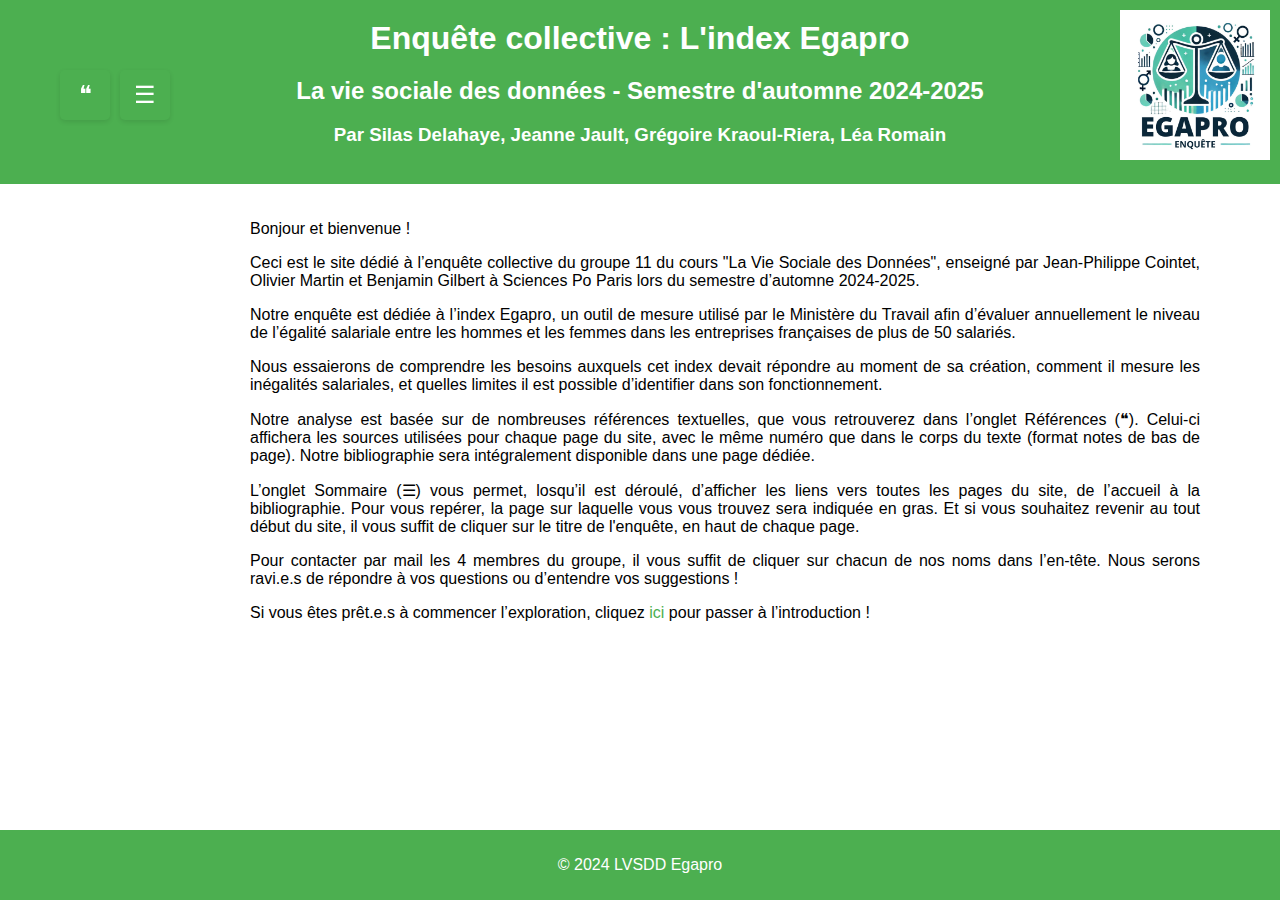
==== docs/index.html @ e4f0c637 "Update index.html" ====
<!DOCTYPE html>
<html lang="fr">
<head>
    <meta charset="UTF-8">
    <meta name="viewport" content="width=device-width, initial-scale=1.0">
    <title>Site avec Menu Déroulant</title>
    <link rel="stylesheet" href="assets/css/style.css">
    <img src="assets/images/logoenqueteegapro.JPG" alt="Logo Egapro" class="header-logo">
</head>
<body>
    <header>
    <h1><a href="index.html" style="text-decoration: none; color: inherit;">Enquête collective : L'index Egapro</a></h1>
    <h2 style="margin-bottom: 5px;">La vie sociale des données - Semestre d'automne 2024-2025</h2>
    <h3>
        Par 
        <a href="mailto:xxx@xxx.xx" style="text-decoration: none; color: inherit;">Silas Delahaye</a>, 
        <a href="mailto:xxx@xxx.xx" style="text-decoration: none; color: inherit;">Jeanne Jault</a>, 
        <a href="mailto:xxx@xxx.xx" style="text-decoration: none; color: inherit;">Grégoire Kraoul-Riera</a>, 
        <a href="mailto:xxx@xxx.xx" style="text-decoration: none; color: inherit;">Léa Romain</a>
    </h3>
</header>

     <main>

<div class="cases-container">
    <div class="references-toggle" onclick="toggleReferences()">
        <span class="icon">❝</span>
    </div>
    <div class="summary-toggle" onclick="toggleSummary()">
        <span class="icon">☰</span>
    </div>
</div>

<div class="references-box" style="display: none;">
    <h3 onclick="toggleReferences()">Références</h3>
    <ul>
        <li id="ref1">[1] Explication pour la référence 1.</li>
        <li id="ref2">[2] Détail de la source citée pour la référence 2.</li>
        <li id="ref3">[3] Informations complémentaires pour la référence 3.</li>
        <li id="ref4">[4] Référence à une étude pertinente.</li>
        <li id="ref5">[5] Extrait d'une publication scientifique.</li>
        <li id="ref6">[6] Source primaire sur le sujet.</li>
        <li id="ref7">[7] Données statistiques associées.</li>
        <li id="ref8">[8] Contexte historique de l'analyse.</li>
        <li id="ref9">[9] Note explicative pour le lecteur.</li>
        <li id="ref10">[10] Exemple illustratif.</li>
        <li id="ref11">[11] Analyse détaillée.</li>
        <li id="ref12">[12] Caution scientifique.</li>
        <li id="ref13">[13] Étude complémentaire.</li>
        <li id="ref14">[14] Point de vue critique.</li>
        <li id="ref15">[15] Citation pertinente.</li>
    </ul>
</div>

<!-- Fenêtre Sommaire (inchangée) -->
<div class="summary-box" style="display: none;">
    <h3 onclick="toggleSummary()">Sommaire</h3>
    <ul>
        <li><a href="index.html">Page d'accueil</a></li>
        <li><a href="pages/intro.html">Partie 1 : Introduction</a></li>
        <li><a href="#part2">Partie 2 : Développement</a></li>
        <li><a href="#part3">Partie 3 : Illustration</a></li>
        <li><a href="#part4">Partie 4 : Discussion</a></li>
        <li><a href="#part5">Partie 5 : Conclusion</a></li>
    </ul>
</div>

        <div class="content">
            <p align="justify">
                Bonjour et bienvenue !</p>

            <p align="justify">
                Ceci est le site dédié à l’enquête collective du groupe 11 du cours "La Vie Sociale des Données", enseigné par Jean-Philippe Cointet, Olivier Martin et Benjamin Gilbert à Sciences Po Paris lors du semestre d’automne 2024-2025.</p>

            <p align="justify">
                Notre enquête est dédiée à l’index Egapro, un outil de mesure utilisé par le Ministère du Travail afin d’évaluer annuellement le niveau de l’égalité salariale entre les hommes et les femmes dans les entreprises françaises de plus de 50 salariés.</p>

            <p align="justify">
                Nous essaierons de comprendre les besoins auxquels cet index devait répondre au moment de sa création, comment il mesure les inégalités salariales, et quelles limites il est possible d’identifier dans son fonctionnement.</p>

            <p align="justify">
                Notre analyse est basée sur de nombreuses références textuelles, que vous retrouverez dans l’onglet Références (❝). Celui-ci affichera les sources utilisées pour chaque page du site, avec le même numéro que dans le corps du texte (format notes de bas de page). Notre bibliographie sera intégralement disponible dans une page dédiée.</p>

            <p align="justify">
                L’onglet Sommaire (☰) vous permet, losqu’il est déroulé, d’afficher les liens vers toutes les pages du site, de l’accueil à la bibliographie. Pour vous repérer, la page sur laquelle vous vous trouvez sera indiquée en gras. Et si vous souhaitez revenir au tout début du site, il vous suffit de cliquer sur le titre de l'enquête, en haut de chaque page.</p>

            <p align="justify">
                Pour contacter par mail les 4 membres du groupe, il vous suffit de cliquer sur chacun de nos noms dans l’en-tête. Nous serons ravi.e.s de répondre à vos questions ou d’entendre vos suggestions !</p>

            <p align="justify">
                Si vous êtes prêt.e.s à commencer l’exploration, cliquez <a href="pages/intro.html">ici</a> pour passer à l’introduction !</p>
        </div>
    </main>

    <footer>
        <p>&copy; 2024 LVSDD Egapro</p>
    </footer>

<script>
    function toggleReferences() {
        const box = document.querySelector('.references-box');
        const toggleSummary = document.querySelector('.summary-box');

        // Cacher la fenêtre du sommaire si elle est ouverte
        if (toggleSummary.style.display === 'block') {
            toggleSummary.style.display = 'none';
        }

        // Afficher ou cacher la fenêtre Références
        if (box.style.display === 'none' || box.style.display === '') {
            box.style.display = 'block'; // Affiche la fenêtre
        } else {
            box.style.display = 'none'; // Cache la fenêtre
        }
    }

    function toggleSummary() {
        const box = document.querySelector('.summary-box');
        const toggleReferences = document.querySelector('.references-box');

        // Cacher la fenêtre des références si elle est ouverte
        if (toggleReferences.style.display === 'block') {
            toggleReferences.style.display = 'none';
        }

        // Afficher ou cacher la fenêtre Sommaire
        if (box.style.display === 'none' || box.style.display === '') {
            box.style.display = 'block'; // Affiche la fenêtre
        } else {
            box.style.display = 'none'; // Cache la fenêtre
        }
    }
</script>
    
</body>
</html>
---- docs/assets/css/style.css ----
/* Styles généraux */
body {
    font-family: Arial, sans-serif; /* Utilise Arial, avec sans-serif en fallback */
    margin: 0;
    padding: 0;
    display: flex;
    flex-direction: column;
    min-height: 100vh; /* Conserve la structure */
}

header {
    background-color: #4CAF50;
    color: white;
    padding: 20px;
    text-align: center;
}

/* Style pour l'image */
.header-logo {
    width: 150px; /* Ajustez la taille */
    height: auto; /* Conserve les proportions */
    position: absolute;
    top: 10px; /* Ajuste l'écart par rapport au haut */
    right: 10px; /* Ajuste l'écart par rapport à la droite */
}

h1 {
    margin: 0;
}

/* Styles pour le menu */
.menu {
    background-color: #333;
    overflow: hidden;
}

.menu ul {
    list-style: none;
    margin: 0;
    padding: 0;
    display: flex;
    justify-content: center;
}

.menu ul li {
    position: relative;
}

.menu ul li a {
    text-decoration: none;
    color: white;
    padding: 14px 20px;
    display: block;
    transition: background-color 0.3s;
}

.menu ul li a:hover {
    background-color: #575757;
}

/* Dropdown */
.dropdown-content {
    display: none;
    position: absolute;
    background-color: #333;
    min-width: 150px;
    z-index: 1;
}

.dropdown-content li {
    display: block;
}

.dropdown-content li a {
    padding: 10px 20px;
}

.dropdown:hover .dropdown-content {
    display: block;
}

/* Main content */
main {
    flex: 1; /* Permet au contenu de s'étirer pour remplir l'espace */
    padding-bottom: 20px; /* Ajoute de l'espace au bas pour éviter que le footer touche le contenu */
    margin: 0;
    text-align: justify;
}

/* Conteneur pour aligner les cases */
.cases-container {
    position: fixed;
    top: 70px; /* Au-dessus des fenêtres */
    left: 60px; /* Alignées à gauche */
    display: flex;
    gap: 10px; /* Espacement entre les deux cases */
    z-index: 200; /* Toujours au-dessus des fenêtres */
}

/* Style des cases */
.references-toggle, .summary-toggle {
    width: 50px; /* Carrées */
    height: 50px; /* Carrées */
    background-color: #4CAF50;
    color: white;
    display: flex;
    justify-content: center;
    align-items: center;
    font-size: 24px; /* Taille des icônes */
    border-radius: 5px; /* Coins légèrement arrondis */
    cursor: pointer;
    box-shadow: 0 2px 5px rgba(0, 0, 0, 0.1);
}

/* Icônes */
.references-toggle .icon,
.summary-toggle .icon {
    font-size: 24px; /* Taille des icônes */
}

/* Fenêtre Références */
.references-box, .summary-box {
    position: fixed;
    top: 140px; /* Sous les cases */
    left: 15px;
    width: 200px; /* Largeur des fenêtres */
    background-color: #f9f9f9;
    border: 1px solid #ccc;
    padding: 10px;
    box-shadow: 0 2px 5px rgba(0, 0, 0, 0.1);
    font-size: 14px;
    overflow-y: auto; /* Barre de défilement si nécessaire */
    max-height: calc(100vh - 200px); /* Gère la hauteur */
    display: none; /* Cachée par défaut */
    z-index: 101; /* Sous les cases */
}

/* Titre des fenêtres */
.references-box h3, .summary-box h3 {
    margin-top: 0;
    font-size: 16px;
    text-align: center;
    cursor: pointer; /* Permet de fermer la fenêtre */
    background-color: #4CAF50;
    color: white;
    padding: 5px;
    border-radius: 3px;
}

/* Zone de contenu */
.content {
    margin-left: 230px;
    margin-right: 60px; /* Décalage pour le bouton Sommaire à droite */
    padding: 20px;
    text-align: justify;
}

/* Liens de références */
.content a {
    text-decoration: none;
    color: #4CAF50;
}

.content a:hover {
    text-decoration: underline;
}

/* Intégration de l'image */
figure {
    margin: 20px auto;
    text-align: center;
}

figure img {
    max-width: 100%;
    height: auto;
    border: 1px solid #ccc;
    box-shadow: 0 2px 5px rgba(0, 0, 0, 0.1);
}

figcaption {
    font-size: 14px;
    color: #555;
    margin-top: 10px;
    text-align: center;
}

footer {
    text-align: center;
    background-color: #4CAF50;
    color: white;
    padding: 10px 0;
    position: relative; /* Pas de chevauchement */
    width: 100%;
    margin-top: 10px; /* Sépare légèrement le footer du contenu principal */
}
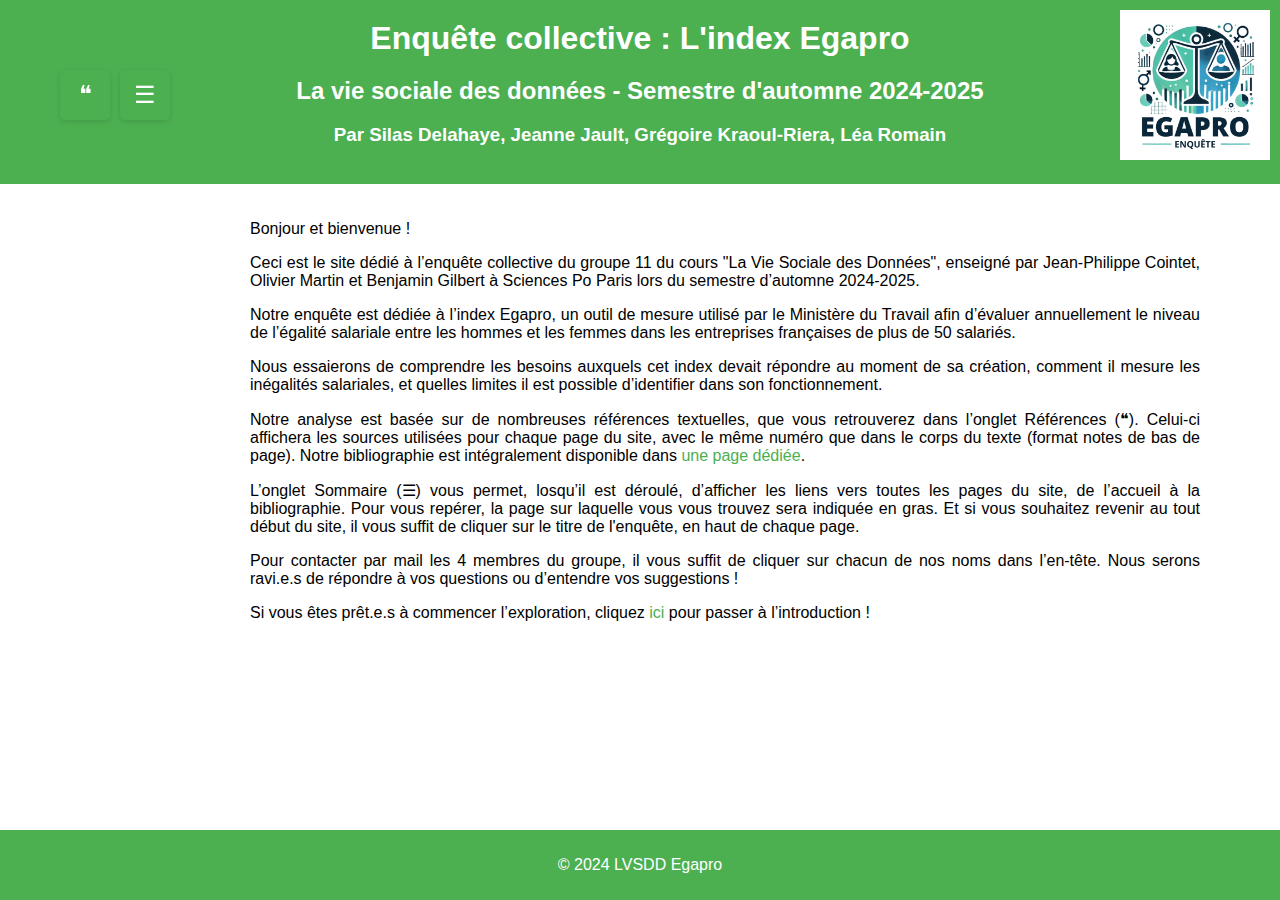
==== commit 2440779e: "Update index.html" ====
--- a/docs/index.html
+++ b/docs/index.html
@@ -3,7 +3,7 @@
 <head>
     <meta charset="UTF-8">
     <meta name="viewport" content="width=device-width, initial-scale=1.0">
-    <title>Site avec Menu Déroulant</title>
+    <title>Accueil - Egapro LVSDD</title>
     <link rel="stylesheet" href="assets/css/style.css">
     <img src="assets/images/logoenqueteegapro.JPG" alt="Logo Egapro" class="header-logo">
 </head>
@@ -57,11 +57,13 @@
     <h3 onclick="toggleSummary()">Sommaire</h3>
     <ul>
         <li><a href="index.html">Page d'accueil</a></li>
-        <li><a href="pages/intro.html">Partie 1 : Introduction</a></li>
-        <li><a href="#part2">Partie 2 : Développement</a></li>
-        <li><a href="#part3">Partie 3 : Illustration</a></li>
-        <li><a href="#part4">Partie 4 : Discussion</a></li>
-        <li><a href="#part5">Partie 5 : Conclusion</a></li>
+        <li><a href="pages/intro.html">Introduction</a></li>
+        <li><a href="pages/historique.html">Partie 1 : Historique</a></li>
+        <li><a href="pages/mesure.html">Partie 2 : Mesure</a></li>
+        <li><a href="pages/limites.html">Partie 3 : Limites</a></li>
+        <li><a href="pages/conclu.html">Conclusion</a></li>
+        <li><a href="pages/interview.html">Interview avec ...</a></li>
+        <li><a href="pages/sources.html">Sources</a></li>
     </ul>
 </div>
 
@@ -79,7 +81,7 @@
                 Nous essaierons de comprendre les besoins auxquels cet index devait répondre au moment de sa création, comment il mesure les inégalités salariales, et quelles limites il est possible d’identifier dans son fonctionnement.</p>
 
             <p align="justify">
-                Notre analyse est basée sur de nombreuses références textuelles, que vous retrouverez dans l’onglet Références (❝). Celui-ci affichera les sources utilisées pour chaque page du site, avec le même numéro que dans le corps du texte (format notes de bas de page). Notre bibliographie sera intégralement disponible dans une page dédiée.</p>
+                Notre analyse est basée sur de nombreuses références textuelles, que vous retrouverez dans l’onglet Références (❝). Celui-ci affichera les sources utilisées pour chaque page du site, avec le même numéro que dans le corps du texte (format notes de bas de page). Notre bibliographie est intégralement disponible dans <a href="pages/sources.html">une page dédiée</a>.</p>
 
             <p align="justify">
                 L’onglet Sommaire (☰) vous permet, losqu’il est déroulé, d’afficher les liens vers toutes les pages du site, de l’accueil à la bibliographie. Pour vous repérer, la page sur laquelle vous vous trouvez sera indiquée en gras. Et si vous souhaitez revenir au tout début du site, il vous suffit de cliquer sur le titre de l'enquête, en haut de chaque page.</p>
